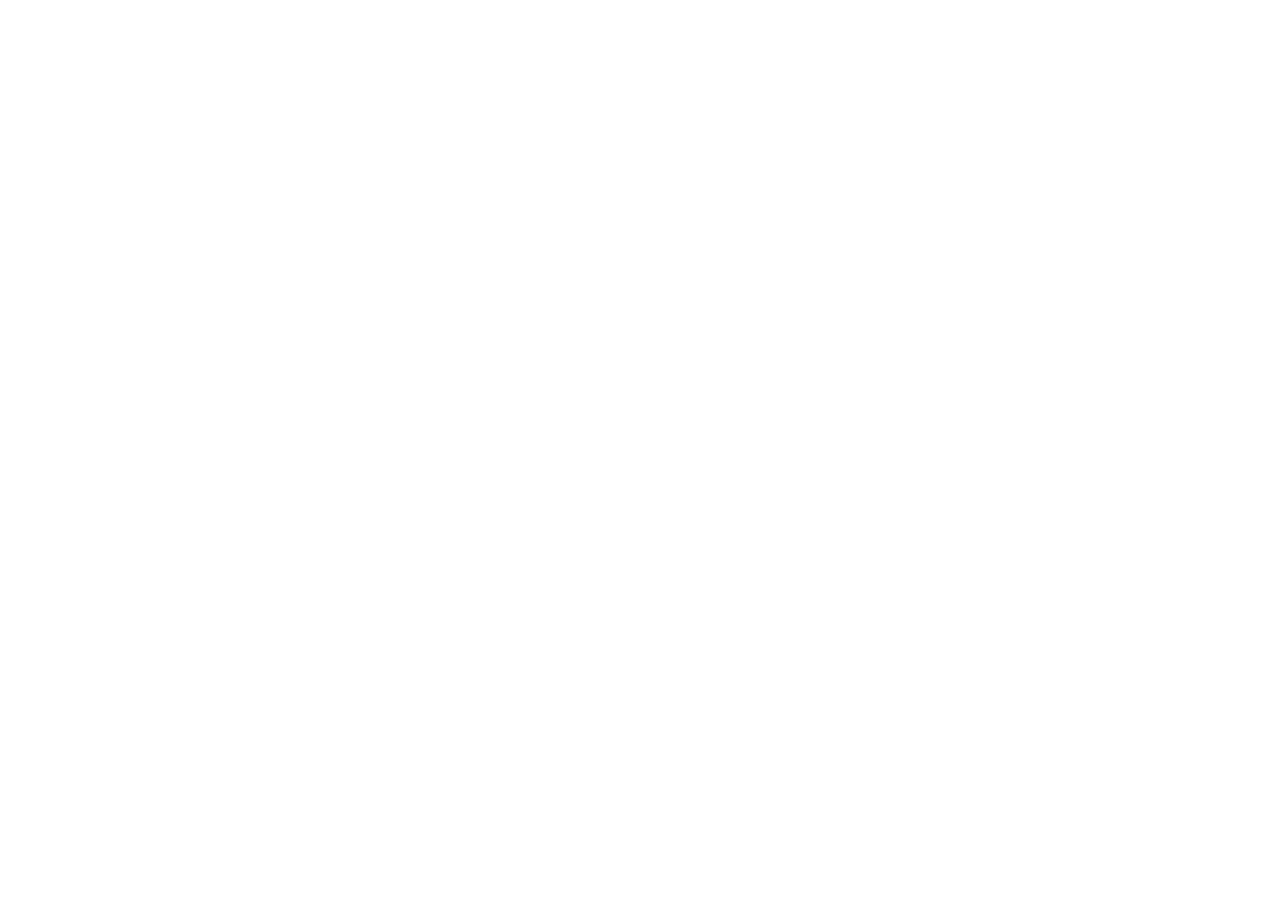
==== index.html @ 7addf75c "first day of learing and particing javascript." ====
<!doctype html>
<html lang="en">
  <head>
    <meta charset="UTF-8" />
    <meta name="viewport" content="width=device-width, initial-scale=1.0" />
    <title>Document</title>
  </head>
  <body></body>
  <script src="pratice.js"></script>
</html>
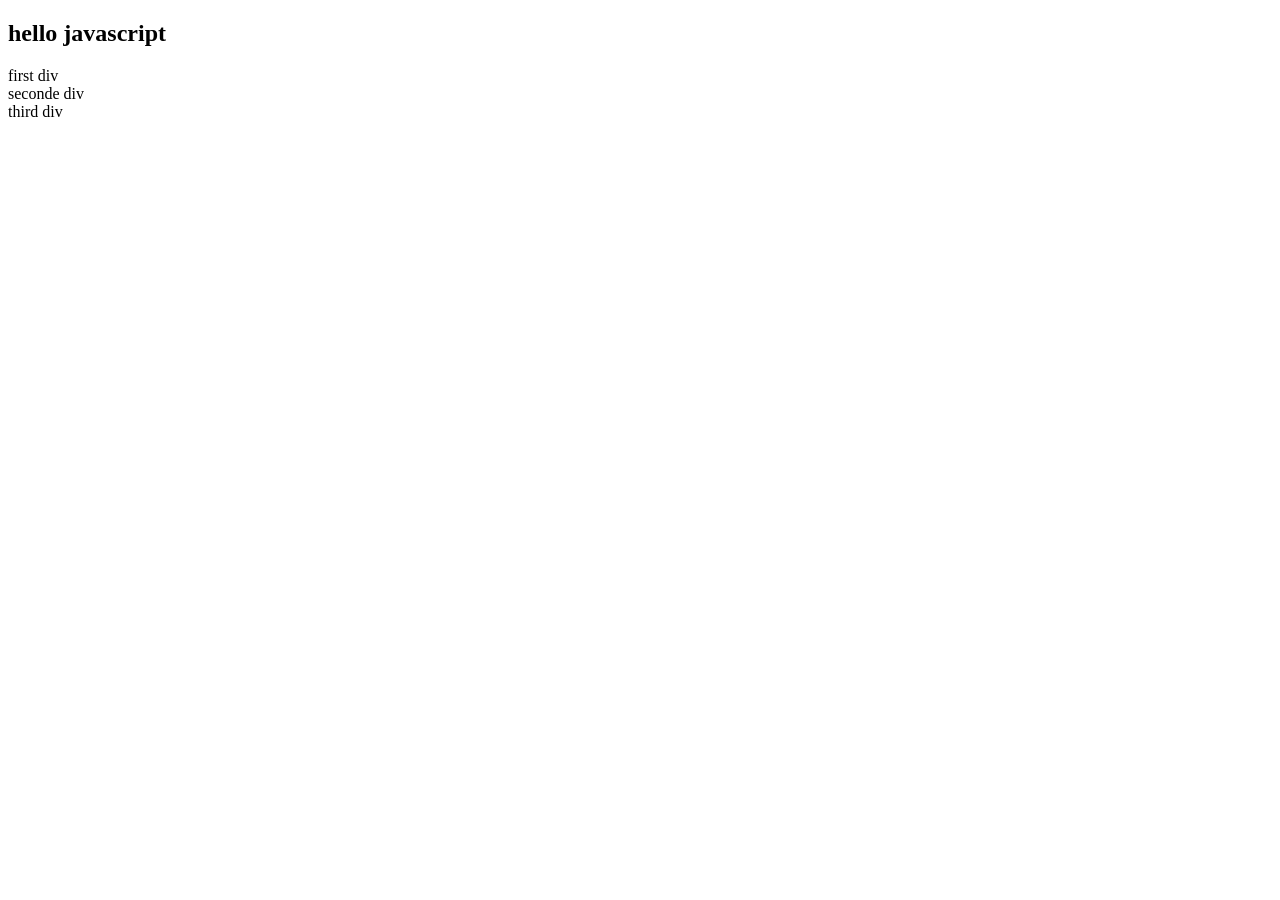
==== commit 75fca941: "learn dom and document in js and apply them in code" ====
--- a/index.html
+++ b/index.html
@@ -5,6 +5,14 @@
     <meta name="viewport" content="width=device-width, initial-scale=1.0" />
     <title>Document</title>
   </head>
-  <body></body>
+  <body>
+    <h2 id="hey">hello javascript</h2>
+    <div calss="box">first div</div>
+    <div calss="box">seconde div</div>
+    <div calss="box">third  div</div>
+
+   
+  </body>
   <script src="pratice.js"></script>
+  
 </html>
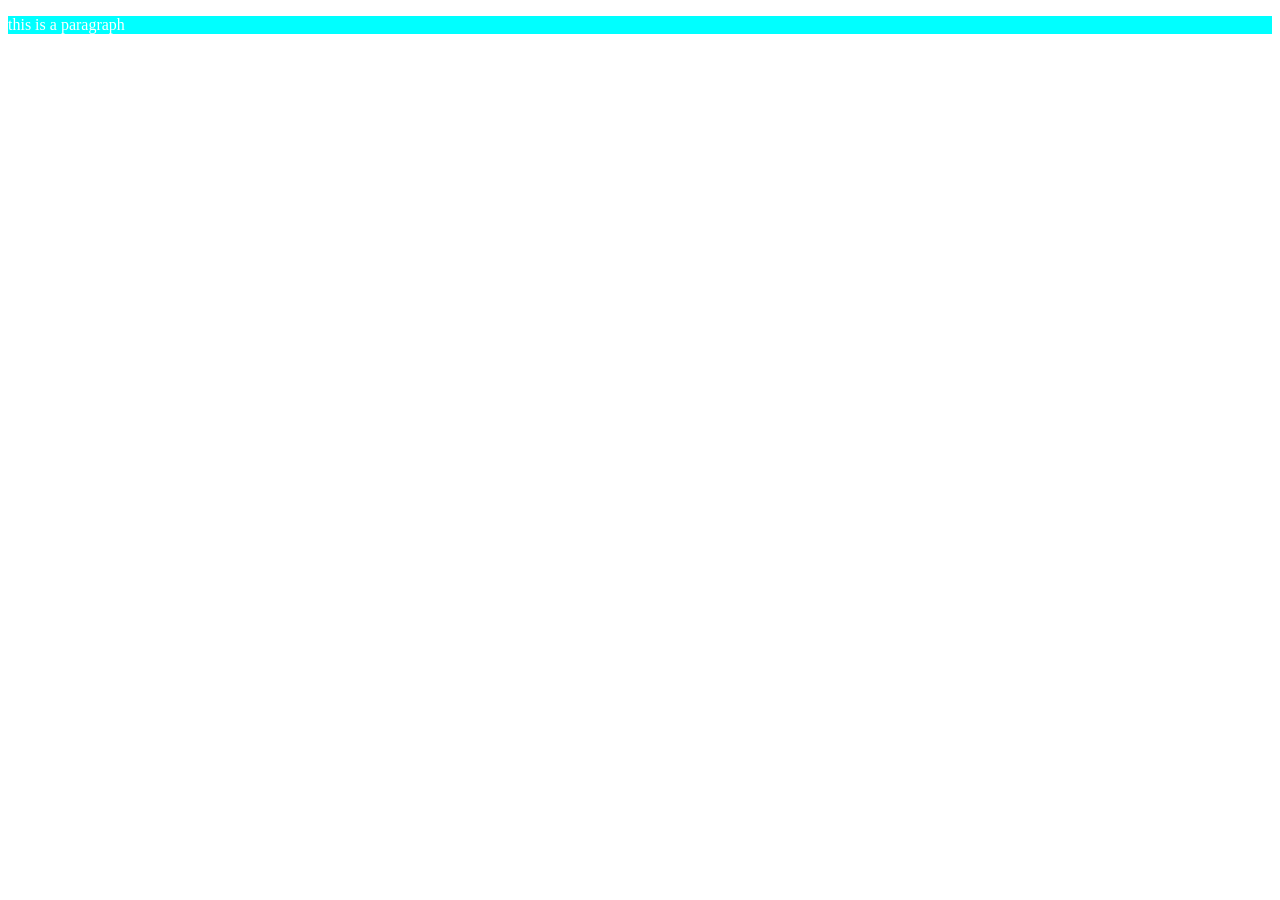
==== commit 1a2f2ea7: "adding some new files" ====
--- a/index.html
+++ b/index.html
@@ -4,14 +4,24 @@
     <meta charset="UTF-8" />
     <meta name="viewport" content="width=device-width, initial-scale=1.0" />
     <title>Document</title>
+    <style>
+      .paragraph{
+        color: white ;
+        background-color: aqua;
+      }
+      .newClass{
+        color: black;
+        background-color: yellow;
+      }
+    </style>
   </head>
   <body>
-    <h2 id="hey">hello javascript</h2>
-    <div calss="box">first div</div>
-    <div calss="box">seconde div</div>
-    <div calss="box">third  div</div>
+    <p class="paragraph"> this is a paragraph</p>
 
-   
+    <!-- <h2 id="hey">hello javascript</h2>
+    <h1 class="box">hello js</h1>
+    <p class="box">my name is javascript</p> -->
+
   </body>
   <script src="pratice.js"></script>
   
